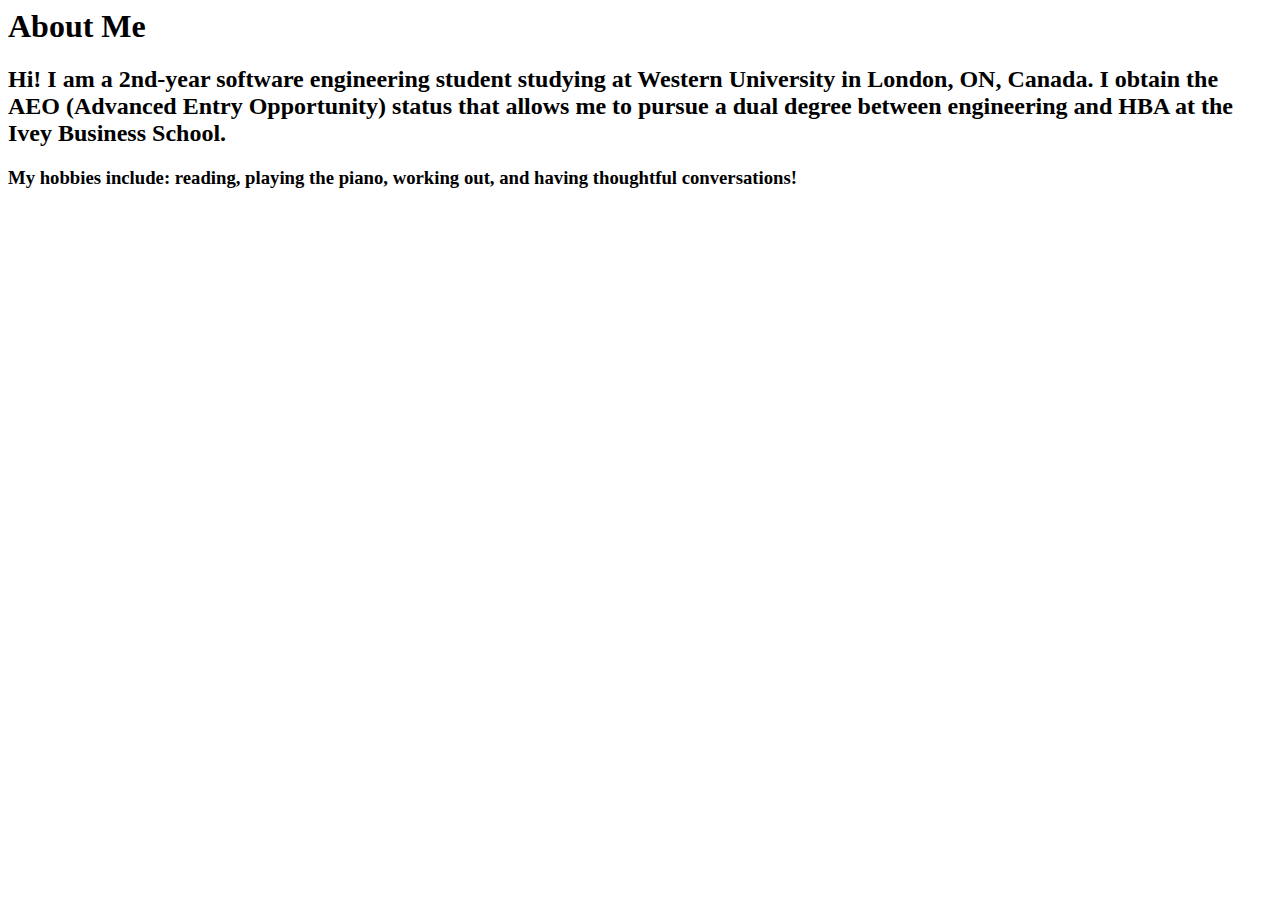
==== aboutme.html @ ed278944 "Add files via upload" ====
<html>
    <head>
        <title>
            About Me
        </title>
        <link href='css/style.css'
              type='text/css'
              rel='stylesheet'./>
    </head>
    
    <body>
        <h1>About Me
            <h2>
                Hi! I am a 2nd-year software engineering student studying at Western University in London, ON, Canada. I obtain the AEO (Advanced Entry Opportunity) status that allows me to pursue a dual degree between engineering and HBA at the Ivey Business School.
                <h3>
                    My hobbies include: reading, playing the piano, working out, and having thoughtful conversations!
                </h3>
            </h2>
            </h1>
    </body>
</html>
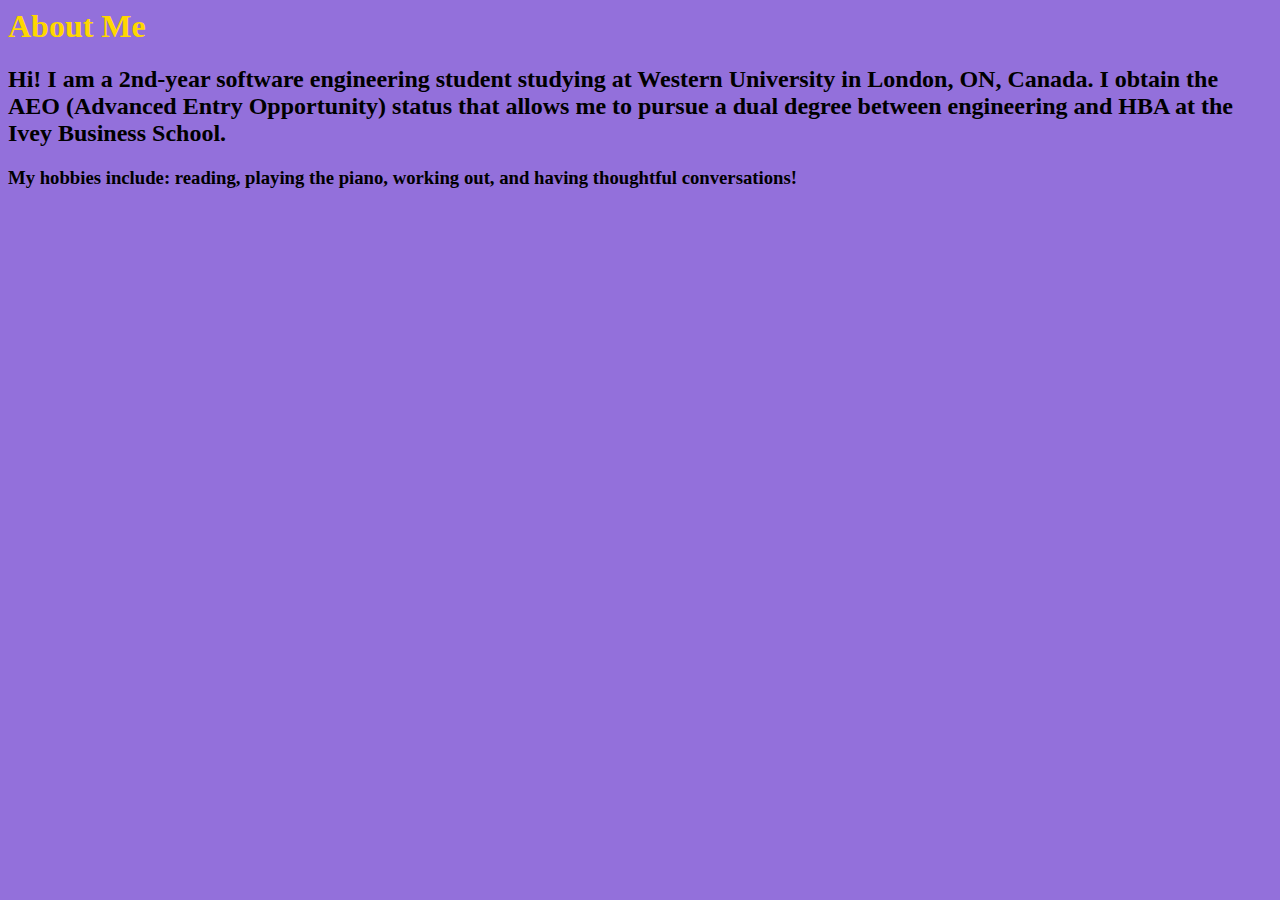
==== commit 3a9a4fe6: "Update aboutme.html" ====
--- a/aboutme.html
+++ b/aboutme.html
@@ -3,11 +3,15 @@
         <title>
             About Me
         </title>
-        <link href='css/style.css'
-              type='text/css'
-              rel='stylesheet'./>
     </head>
     
+    <style>
+    h1 {color: gold;}
+body {background-color: mediumpurple;
+font-family: tahoma;
+}
+    </style>
+
     <body>
         <h1>About Me
             <h2>
